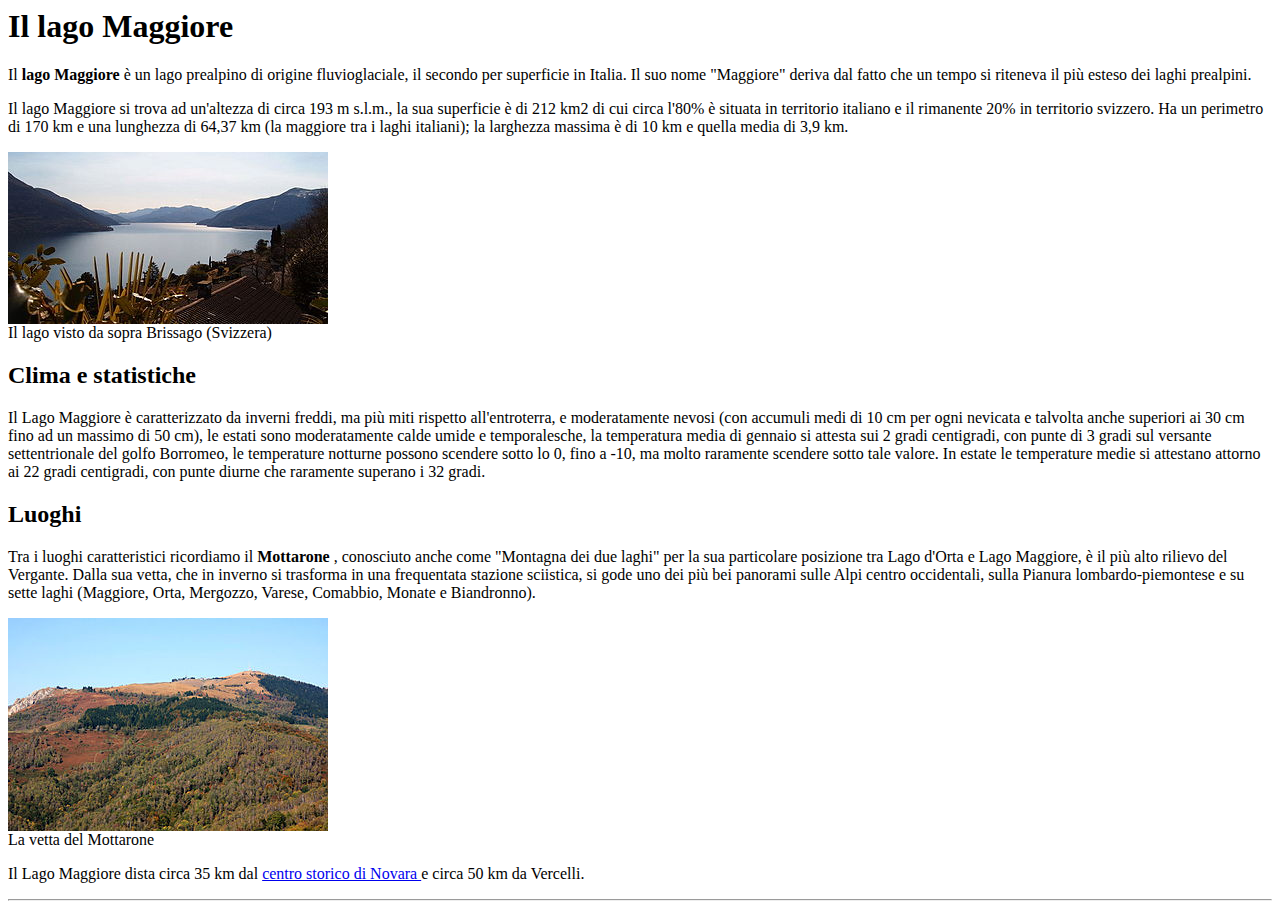
==== lago-maggiore.html @ 2ac82f44 "Add files via upload" ====
<DOCTYPE html>
<html lang="eng">
	<head>
	<!-- Mete tag, per la grandezza della pagina rispetto alla grandezza del dispositivo su cui stiamo guardando-->
		<meta charset="utf-8">
		<meta http-equiv="X-UA-Compatible" contant="IE=edge">
		<meta name="viewport" content="width=device-width, initial-scale=1">
		<title> Irigem Template</title>

	<!-- File Bootstrap, ossia l'aspetto grafico del sito in generale-->
	<!--BootStrap-->
		<link href="css/vendor/bootstrap.min.css" rel="stylesheet">

	<!--Supporto per IE8 e anche per elementi del HTML 5 e vari media-->
	<!--Attenzione il file Respond.js se accediamo via file://-->
	<!--se se vuole usare anche su IE 9
	 <script src="js/vendor/html5shiv-3.7.2.min.js"-->

		<link href="css/custom.css" rel="stylesheet">
	</head>
		<head>
		<title> Piemonte </title>
	</head>
	<body>
			<p><h1> Il lago Maggiore </h1></p>
				<p> Il <b> lago Maggiore </b> è un lago prealpino di origine fluvioglaciale, il secondo per superficie in Italia. Il suo nome "Maggiore" deriva dal fatto che un tempo si riteneva il più esteso dei laghi prealpini. </p>
				<p> Il lago Maggiore si trova ad un'altezza di circa 193 m s.l.m., la sua superficie è di 212 km2 di cui circa l'80% è situata in territorio italiano e il rimanente 20% in territorio svizzero. Ha un perimetro di 170 km e una lunghezza di 64,37 km (la maggiore tra i laghi italiani); la larghezza massima è di 10 km e quella media di 3,9 km. </p>
					<img src="images/lago-maggiore.jpg"><br>Il lago visto da sopra Brissago (Svizzera) 
			<p><h2> Clima e statistiche </h2></p>
				<p> Il Lago Maggiore è caratterizzato da inverni freddi, ma più miti rispetto all'entroterra, e moderatamente nevosi (con accumuli medi di 10 cm per ogni nevicata e talvolta anche superiori ai 30 cm fino ad un massimo di 50 cm), le estati sono moderatamente calde umide e temporalesche, la temperatura media di gennaio si attesta sui 2 gradi centigradi, con punte di 3 gradi sul versante settentrionale del golfo Borromeo, le temperature notturne possono scendere sotto lo 0, fino a -10, ma molto raramente scendere sotto tale valore. In estate le temperature medie si attestano attorno ai 22 gradi centigradi, con punte diurne che raramente superano i 32 gradi. </p>	
			<p><h2> Luoghi </h2></p>
				<p> Tra i luoghi caratteristici ricordiamo il <b> Mottarone </b> , conosciuto anche come "Montagna dei due laghi" per la sua particolare posizione tra Lago d'Orta e Lago Maggiore, è il più alto rilievo del Vergante. Dalla sua vetta, che in inverno si trasforma in una frequentata stazione sciistica, si gode uno dei più bei panorami sulle Alpi centro occidentali, sulla Pianura lombardo-piemontese e su sette laghi (Maggiore, Orta, Mergozzo, Varese, Comabbio, Monate e Biandronno). </p>	
					<img src="images/mottarone.jpg"><br>La vetta del Mottarone 
				<p> Il Lago Maggiore dista circa 35 km dal <a href="novara.html"> centro storico di Novara </a> e circa 50 km da Vercelli. </p>	
					<hr>

	<!--JQuery, necessario per il Bootstrap plugins-->

		<script src="js/vendor/jquery-1.11.3.min.js"></script>

	<!--Include tutti i plugin compilati o includono i file singoli di cui abbiamo bisogno-->

		<scrypt src="js/vendor/bootstrap.min.js"></scrypt>
	</body>
</html>
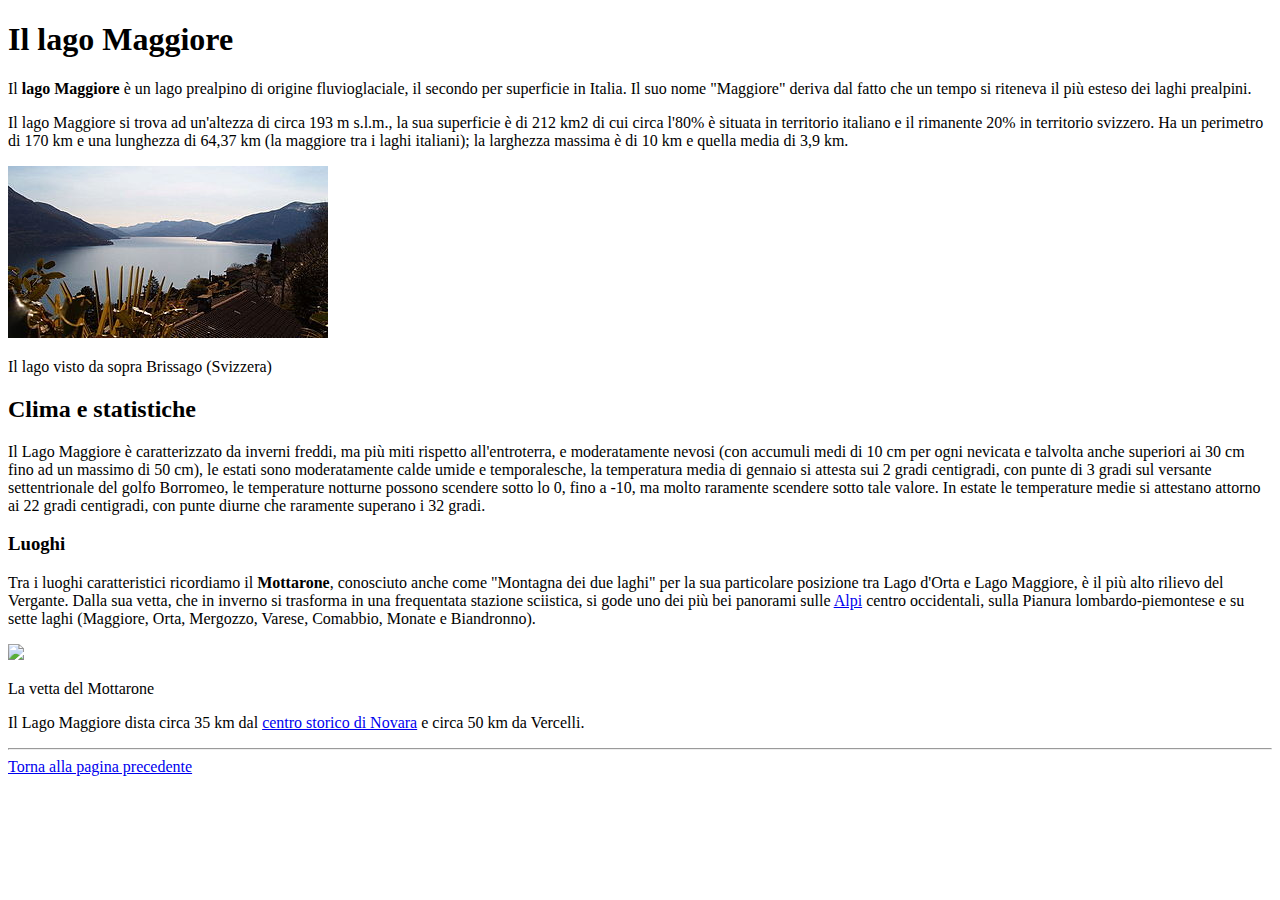
==== commit 642eb621: "Applicazione di CSS+Navbar" ====
--- a/lago-maggiore.html
+++ b/lago-maggiore.html
@@ -1,45 +1,80 @@
-<DOCTYPE html>
-<html lang="eng">
-	<head>
-	<!-- Mete tag, per la grandezza della pagina rispetto alla grandezza del dispositivo su cui stiamo guardando-->
-		<meta charset="utf-8">
-		<meta http-equiv="X-UA-Compatible" contant="IE=edge">
-		<meta name="viewport" content="width=device-width, initial-scale=1">
-		<title> Irigem Template</title>
-
-	<!-- File Bootstrap, ossia l'aspetto grafico del sito in generale-->
-	<!--BootStrap-->
-		<link href="css/vendor/bootstrap.min.css" rel="stylesheet">
-
-	<!--Supporto per IE8 e anche per elementi del HTML 5 e vari media-->
-	<!--Attenzione il file Respond.js se accediamo via file://-->
-	<!--se se vuole usare anche su IE 9
-	 <script src="js/vendor/html5shiv-3.7.2.min.js"-->
-
-		<link href="css/custom.css" rel="stylesheet">
-	</head>
-		<head>
-		<title> Piemonte </title>
-	</head>
-	<body>
-			<p><h1> Il lago Maggiore </h1></p>
-				<p> Il <b> lago Maggiore </b> è un lago prealpino di origine fluvioglaciale, il secondo per superficie in Italia. Il suo nome "Maggiore" deriva dal fatto che un tempo si riteneva il più esteso dei laghi prealpini. </p>
-				<p> Il lago Maggiore si trova ad un'altezza di circa 193 m s.l.m., la sua superficie è di 212 km2 di cui circa l'80% è situata in territorio italiano e il rimanente 20% in territorio svizzero. Ha un perimetro di 170 km e una lunghezza di 64,37 km (la maggiore tra i laghi italiani); la larghezza massima è di 10 km e quella media di 3,9 km. </p>
-					<img src="images/lago-maggiore.jpg"><br>Il lago visto da sopra Brissago (Svizzera) 
-			<p><h2> Clima e statistiche </h2></p>
-				<p> Il Lago Maggiore è caratterizzato da inverni freddi, ma più miti rispetto all'entroterra, e moderatamente nevosi (con accumuli medi di 10 cm per ogni nevicata e talvolta anche superiori ai 30 cm fino ad un massimo di 50 cm), le estati sono moderatamente calde umide e temporalesche, la temperatura media di gennaio si attesta sui 2 gradi centigradi, con punte di 3 gradi sul versante settentrionale del golfo Borromeo, le temperature notturne possono scendere sotto lo 0, fino a -10, ma molto raramente scendere sotto tale valore. In estate le temperature medie si attestano attorno ai 22 gradi centigradi, con punte diurne che raramente superano i 32 gradi. </p>	
-			<p><h2> Luoghi </h2></p>
-				<p> Tra i luoghi caratteristici ricordiamo il <b> Mottarone </b> , conosciuto anche come "Montagna dei due laghi" per la sua particolare posizione tra Lago d'Orta e Lago Maggiore, è il più alto rilievo del Vergante. Dalla sua vetta, che in inverno si trasforma in una frequentata stazione sciistica, si gode uno dei più bei panorami sulle Alpi centro occidentali, sulla Pianura lombardo-piemontese e su sette laghi (Maggiore, Orta, Mergozzo, Varese, Comabbio, Monate e Biandronno). </p>	
-					<img src="images/mottarone.jpg"><br>La vetta del Mottarone 
-				<p> Il Lago Maggiore dista circa 35 km dal <a href="novara.html"> centro storico di Novara </a> e circa 50 km da Vercelli. </p>	
-					<hr>
-
-	<!--JQuery, necessario per il Bootstrap plugins-->
-
-		<script src="js/vendor/jquery-1.11.3.min.js"></script>
-
-	<!--Include tutti i plugin compilati o includono i file singoli di cui abbiamo bisogno-->
-
-		<scrypt src="js/vendor/bootstrap.min.js"></scrypt>
-	</body>
+<!DOCTYPE html>
+<html lang="en">
+<head>
+    <meta charset="utf-8">
+    <meta http-equiv="X-UA-Compatible" content="IE=edge">
+    <meta name="viewport" content="width=device-width, initial-scale=1">
+    <!-- The above 3 meta tags *must* come first in the head; any other head content must come *after* these tags -->
+    <meta name="description" content="">
+    <meta name="author" content="">
+    <link rel="icon" href="../../favicon.ico">
+    <title>index.html</title>
+
+    <!-- Bootstrap core CSS -->
+    <link href="../../dist/css/bootstrap.min.css" rel="stylesheet">
+
+    <!-- IE10 viewport hack for Surface/desktop Windows 8 bug -->
+    <link href="../../assets/css/ie10-viewport-bug-workaround.css" rel="stylesheet">
+
+    <!-- Custom styles for this template -->
+    <link href="starter-template.css" rel="stylesheet">
+
+    <!-- Just for debugging purposes. Don't actually copy these 2 lines! -->
+    <!--[if lt IE 9]><script src="../../assets/js/ie8-responsive-file-warning.js"></script><![endif]-->
+    <script src="../../assets/js/ie-emulation-modes-warning.js"></script>
+
+    <!-- HTML5 shim and Respond.js for IE8 support of HTML5 elements and media queries -->
+    <!--[if lt IE 9]>
+      <script src="https://oss.maxcdn.com/html5shiv/3.7.3/html5shiv.min.js"></script>
+      <script src="https://oss.maxcdn.com/respond/1.4.2/respond.min.js"></script>
+    <![endif]-->
+</head>
+	<body>
+		<section>
+			<h1>Il lago Maggiore</h1>
+			<p>Il <strong>lago Maggiore</strong> è un lago prealpino di origine fluvioglaciale, il secondo per superficie in Italia. Il suo nome
+			"Maggiore" deriva dal fatto che un tempo si riteneva il più esteso dei laghi prealpini.</p>
+			<p>Il lago Maggiore si trova ad un'altezza di circa 193 m s.l.m., la sua superficie è di 212 km2 di cui circa l'80%
+			è situata in territorio italiano e il rimanente 20% in territorio svizzero. Ha un perimetro di 170 km e una
+			lunghezza di 64,37 km (la maggiore tra i laghi italiani); la larghezza massima è di 10 km e quella media di
+			3,9 km.</p>
+			<img src="images/lago-maggiore.jpg">
+			<p>Il lago visto da sopra Brissago (Svizzera)</p>
+		</section>
+		<section>
+	
+			<h2>Clima e statistiche</h2>
+			<p>Il Lago Maggiore è caratterizzato da inverni freddi, ma più miti rispetto all'entroterra, e moderatamente
+			nevosi (con accumuli medi di 10 cm per ogni nevicata e talvolta anche superiori ai 30 cm fino ad un
+			massimo di 50 cm), le estati sono moderatamente calde umide e temporalesche, la temperatura media di
+			gennaio si attesta sui 2 gradi centigradi, con punte di 3 gradi sul versante settentrionale del golfo Borromeo,
+			le temperature notturne possono scendere sotto lo 0, fino a -10, ma molto raramente scendere sotto tale
+			valore. In estate le temperature medie si attestano attorno ai 22 gradi centigradi, con punte diurne che
+			raramente superano i 32 gradi.</p>
+		</section>
+		<section>
+			<h3>Luoghi</h3>
+			<p>Tra i luoghi caratteristici ricordiamo il<strong> Mottarone</strong>, conosciuto anche come "Montagna dei due laghi" per la
+			sua particolare posizione tra Lago d'Orta e Lago Maggiore, è il più alto rilievo del Vergante. Dalla sua vetta,
+			che in inverno si trasforma in una frequentata stazione sciistica, si gode uno dei più bei panorami sulle <a href="alpi.html">Alpi</a>
+			centro occidentali, sulla Pianura lombardo-piemontese e su sette laghi (Maggiore, Orta, Mergozzo, Varese,
+			Comabbio, Monate e Biandronno).</p>
+			<img src="images/Mottarone.jpg">
+			<p>La vetta del Mottarone</p>
+			<p>Il Lago Maggiore dista circa 35 km dal  <a href="novara2.html">centro storico di Novara</a> e circa 50 km da Vercelli.</p>
+		</section>
+		<!-- /.container -->
+		<!-- Bootstrap core JavaScript
+		================================================== -->
+		<!-- Placed at the end of the document so the pages load faster -->
+		<script src="https://ajax.googleapis.com/ajax/libs/jquery/1.12.4/jquery.min.js"></script>
+		<script>window.jQuery || document.write('<script src="../../assets/js/vendor/jquery.min.js"><\/script>')</script>
+		<script src="../../dist/js/bootstrap.min.js"></script>
+		<!-- IE10 viewport hack for Surface/desktop Windows 8 bug -->
+		<script src="../../assets/js/ie10-viewport-bug-workaround.js">ciao</script>
+	<footer>
+	<hr>
+	<a href="novara.html">Torna alla pagina precedente</a>
+	</footer>
+	</body>
 </html>